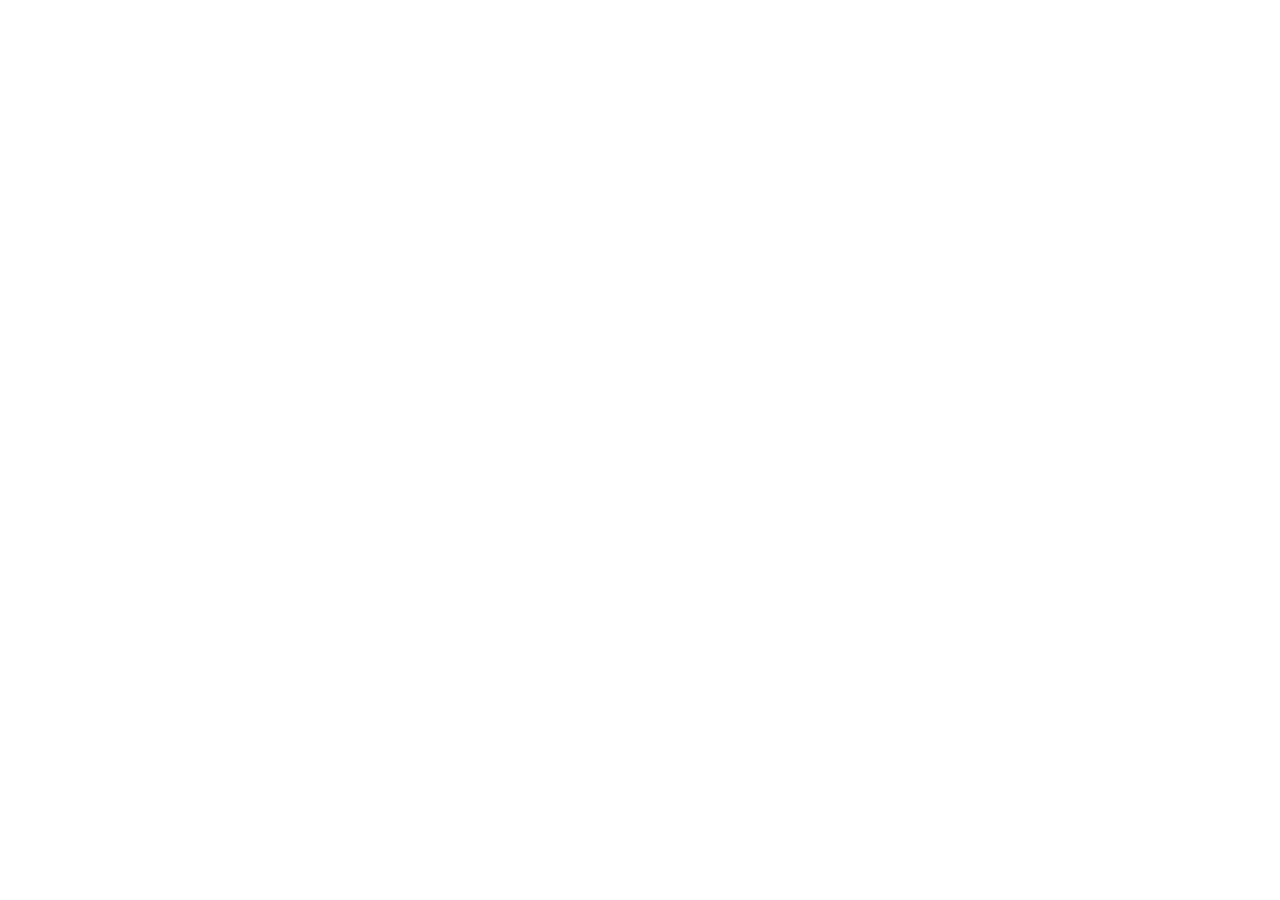
==== composeApp/src/webMain/resources/index.html @ 36539189 "Add JS fallback build so site loads on Safari, Brave and old iOS Wasm build needs WasmGC and rendere" ====
<!DOCTYPE html>
<html lang="en">
<head>
    <meta charset="UTF-8">
    <meta name="viewport" content="width=device-width, initial-scale=1.0">
    <title>PortfoliX</title>
    <link type="text/css" rel="stylesheet" href="styles.css">
    <link href="ic_fav.svg" rel="icon" type="image/svg">
    <script type="application/javascript">
        // Load the Wasm build only if the browser supports WasmGC; otherwise use the JS fallback.
        (function () {
            var supportsWasmGC = false;
            try {
                supportsWasmGC = typeof WebAssembly === "object" && WebAssembly.validate(
                    new Uint8Array([0, 97, 115, 109, 1, 0, 0, 0, 1, 5, 1, 95, 1, 120, 0])
                );
            } catch (e) {}
            // Safari/WebKit (incl. iOS browsers) renders a blank page with the Wasm build, use JS there.
            var ua = navigator.userAgent;
            if (/AppleWebKit/.test(ua) && !/Chrome\/|Chromium|Edg\/|OPR\/|Android/.test(ua)) supportsWasmGC = false;
            // Brave renders a blank page with the Wasm build, use JS there.
            if (navigator.brave) supportsWasmGC = false;
            // "?js" forces the JS fallback (useful for testing).
            if (/[?&]js\b/.test(location.search)) supportsWasmGC = false;
            function addScript(src, onload) {
                var script = document.createElement("script");
                script.src = src;
                if (onload) script.onload = onload;
                document.body.appendChild(script);
            }
            function load() {
                if (supportsWasmGC) addScript("composeApp.js");
                // The JS build needs Skiko's runtime (skiko.js) loaded first.
                else addScript("skiko.js", function () { addScript("composeApp-js.js"); });
            }
            // The app mounts on document.body, so wait until it exists.
            if (document.body) load();
            else document.addEventListener("DOMContentLoaded", load);
        })();
    </script>
</head>
<body>
</body>
</html>
---- composeApp/src/webMain/resources/styles.css ----
html, body {
    width: 100%;
    height: 100%;
    margin: 0;
    padding: 0;
    overflow: hidden;
}
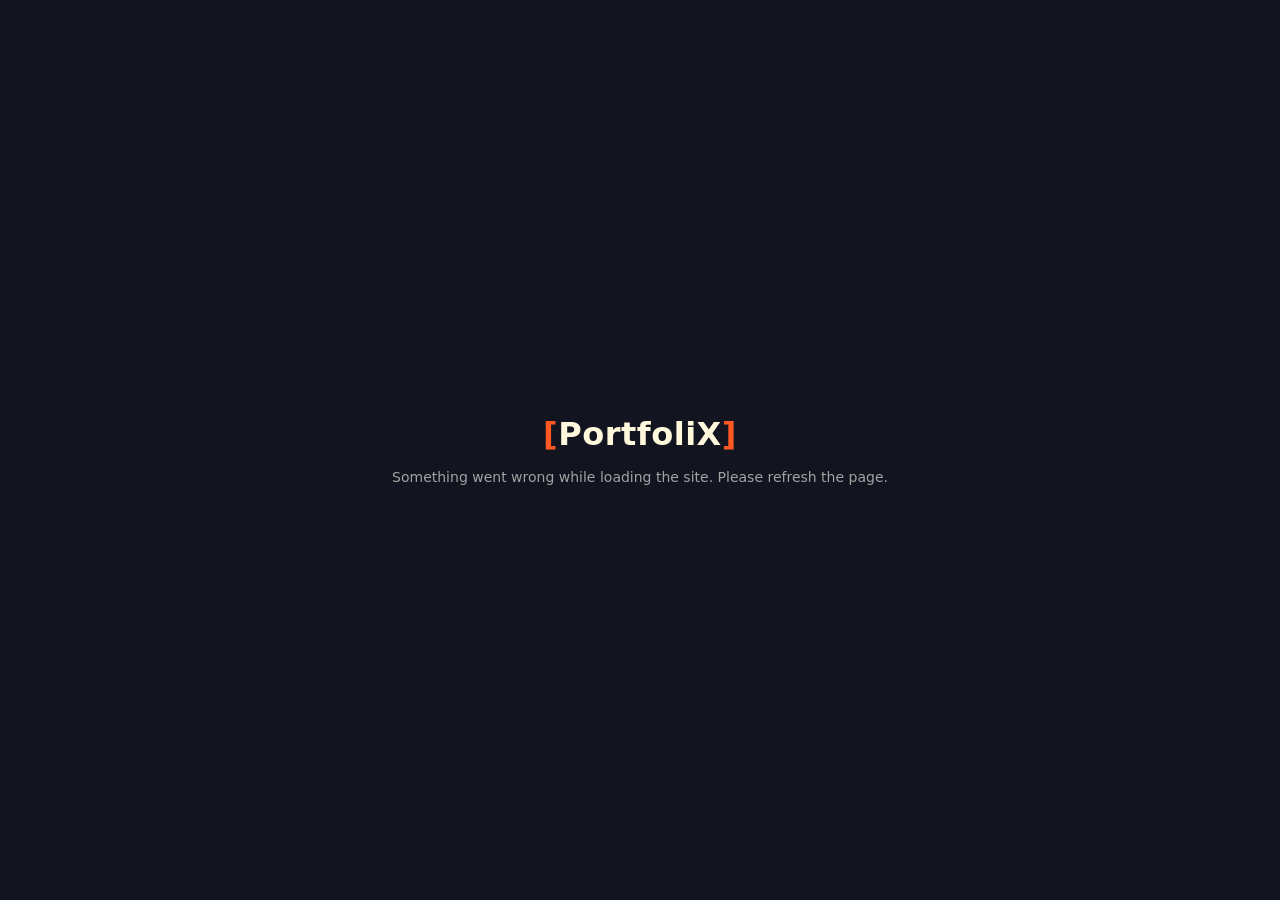
==== commit 9c94d124: "[Revamp UI] Signed-off-by: Rio Arj <developer.arj@gmail.com>" ====
--- a/composeApp/src/webMain/resources/index.html
+++ b/composeApp/src/webMain/resources/index.html
@@ -4,6 +4,8 @@
     <meta charset="UTF-8">
     <meta name="viewport" content="width=device-width, initial-scale=1.0">
     <title>PortfoliX</title>
+    <meta content="PortfoliX - portfolio of Rio Arjuna, Sr. Android Engineer." name="description">
+    <meta content="#12141F" name="theme-color">
     <link type="text/css" rel="stylesheet" href="styles.css">
     <link href="ic_fav.svg" rel="icon" type="image/svg">
     <script type="application/javascript">
@@ -22,13 +24,29 @@
             if (navigator.brave) supportsWasmGC = false;
             // "?js" forces the JS fallback (useful for testing).
             if (/[?&]js\b/.test(location.search)) supportsWasmGC = false;
+            function fail() {
+                var msg = document.getElementById("loader-msg");
+                if (msg) msg.textContent = "Something went wrong while loading the site. Please refresh the page.";
+            }
             function addScript(src, onload) {
                 var script = document.createElement("script");
                 script.src = src;
+                script.onerror = fail;
                 if (onload) script.onload = onload;
                 document.body.appendChild(script);
             }
             function load() {
+                // Hide the loading screen once Compose has attached its canvas.
+                new MutationObserver(function (_, observer) {
+                    if (!document.querySelector("canvas")) return;
+                    observer.disconnect();
+                    var loader = document.getElementById("loader");
+                    setTimeout(function () {
+                        if (!loader) return;
+                        loader.classList.add("done");
+                        setTimeout(function () { loader.remove(); }, 500);
+                    }, 400);
+                }).observe(document.body, { childList: true, subtree: true });
                 if (supportsWasmGC) addScript("composeApp.js");
                 // The JS build needs Skiko's runtime (skiko.js) loaded first.
                 else addScript("skiko.js", function () { addScript("composeApp-js.js"); });
@@ -40,5 +58,14 @@
     </script>
 </head>
 <body>
+<div id="loader">
+    <div class="mark"><b>[</b>PortfoliX<b>]</b></div>
+    <div class="msg" id="loader-msg"></div>
+</div>
+<noscript>
+    <div style="position:fixed;inset:0;z-index:11;display:flex;align-items:center;justify-content:center;background:#12141F;color:#FFF8DC;font-family:sans-serif">
+        Please enable JavaScript to view this site.
+    </div>
+</noscript>
 </body>
 </html>
--- a/composeApp/src/webMain/resources/styles.css
+++ b/composeApp/src/webMain/resources/styles.css
@@ -3,5 +3,42 @@
     height: 100%;
     margin: 0;
     padding: 0;
-    overflow: hidden;
-}+    overflow: hidden; /* Compose handles scrolling inside its own canvas */
+    background: #12141F;
+}
+
+#loader {
+    position: fixed;
+    inset: 0;
+    z-index: 10;
+    display: flex;
+    flex-direction: column;
+    align-items: center;
+    justify-content: center;
+    gap: 16px;
+    background: #12141F;
+    color: #FFF8DC;
+    font-family: system-ui, -apple-system, "Segoe UI", sans-serif;
+    transition: opacity .4s ease;
+}
+
+#loader.done { opacity: 0; pointer-events: none; }
+
+#loader .mark {
+    font-size: 32px;
+    font-weight: 800;
+    letter-spacing: .5px;
+    animation: pulse 1.6s ease-in-out infinite;
+}
+
+#loader .mark b { color: #FF5823; }
+#loader .msg { font-size: 14px; color: #A3A3A3; text-align: center; padding: 0 24px; }
+
+@keyframes pulse {
+    0%, 100% { opacity: .45; }
+    50% { opacity: 1; }
+}
+
+@media (prefers-reduced-motion: reduce) {
+    #loader .mark { animation: none; }
+}
